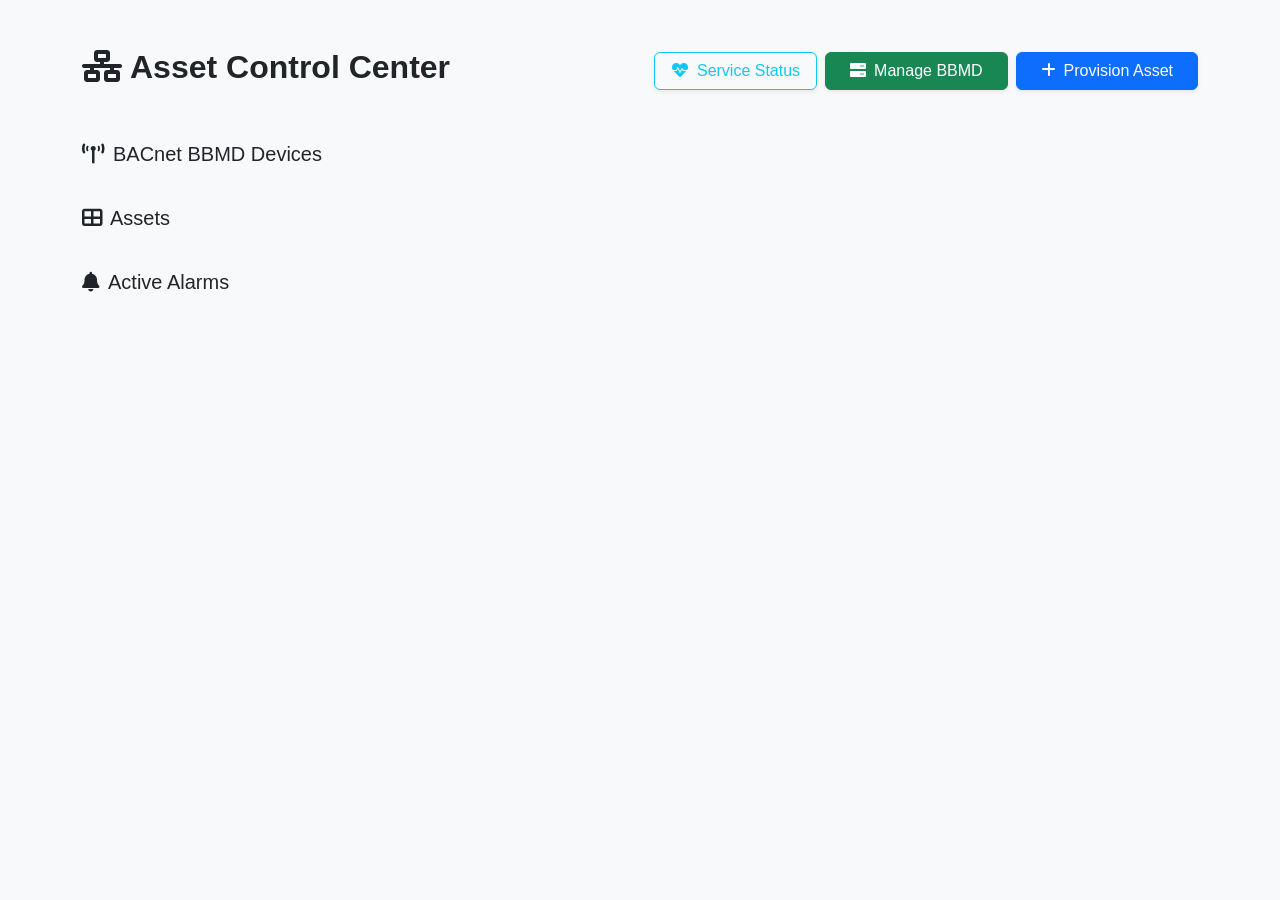
==== OLRTLabSimNET/OLRTLabSim/Pages/index.html @ b85446da "feat: Initial C#/.NET Core migration of OLRTLabSim This ports the Python-based simulator backend to " ====
<!DOCTYPE html>
<html lang="en">
<head>
    <meta charset="UTF-8">
    <meta name="viewport" content="width=device-width, initial-scale=1.0">
    <title>Asset Control Center</title>
    <link href="https://cdn.jsdelivr.net/npm/bootstrap@5.3.0/dist/css/bootstrap.min.css" rel="stylesheet">
    <link rel="stylesheet" href="https://cdnjs.cloudflare.com/ajax/libs/font-awesome/6.0.0/css/all.min.css">
    <link rel="stylesheet" href="/static/style.css">
</head>
<body class="bg-light">
    <div class="container py-5">
        <div class="d-flex justify-content-between align-items-center mb-5">
            <h2 class="fw-bold"><i class="fas fa-network-wired me-2"></i>Asset Control Center</h2>
            <div class="d-flex gap-2">
                <a class="btn btn-outline-info shadow-sm px-3" href="/status">
                    <i class="fas fa-heartbeat me-2"></i>Service Status
                </a>
                <button class="btn btn-success shadow-sm px-4" data-bs-toggle="modal" data-bs-target="#bbmdModal">
                    <i class="fas fa-server me-2"></i>Manage BBMD
                </button>
                <button class="btn btn-primary shadow-sm px-4" data-bs-toggle="modal" data-bs-target="#addModal">
                    <i class="fas fa-plus me-2"></i>Provision Asset
                </button>
            </div>
        </div>

        <!-- BBMD Section -->
        <div class="mb-4">
            <h5 class="mb-3"><i class="fas fa-broadcast-tower me-2"></i>BACnet BBMD Devices</h5>
            <div id="bbmdGrid" class="row"></div>
        </div>

        <!-- Assets Section -->
        <div class="mb-4">
            <h5 class="mb-3"><i class="fas fa-th-large me-2"></i>Assets</h5>
            <div id="assetGrid" class="row"></div>
        </div>

        <div class="mb-4">
            <h5 class="mb-3"><i class="fas fa-bell me-2"></i>Active Alarms</h5>
            <div id="alarmList" class="list-group"></div>
        </div>
    </div>

    <!-- BBMD Modal -->
    <div class="modal fade" id="bbmdModal" tabindex="-1" aria-hidden="true">
        <div class="modal-dialog modal-lg">
            <div class="modal-content">
                <div class="modal-header bg-success text-white">
                    <h5 class="modal-title">BACnet BBMD Manager</h5>
                    <button type="button" class="btn-close btn-close-white" data-bs-dismiss="modal"></button>
                </div>
                <div class="modal-body">
                    <div class="mb-3">
                        <button class="btn btn-sm btn-primary" onclick="window.showAddBBMDForm()"><i class="fas fa-plus me-1"></i>Add New BBMD</button>
                    </div>
                    <div id="bbmdList"></div>

                    <!-- Add/Edit BBMD Form (initially hidden) -->
                    <div id="addBBMDForm" style="display:none;" class="border p-3 rounded mt-3 bg-light">
                        <h6 id="bbmdFormTitle">New BBMD Configuration</h6>
                        <input type="hidden" id="bbmd_edit_id" value="">
                        <div class="row g-2">
                            <div class="col-md-6">
                                <label class="small">Name</label>
                                <input type="text" id="bbmd_name" class="form-control form-control-sm">
                            </div>
                            <div class="col-md-6">
                                <label class="small">Description</label>
                                <input type="text" id="bbmd_desc" class="form-control form-control-sm">
                            </div>
                            <div class="col-md-4">
                                <label class="small">Port</label>
                                <input type="number" id="bbmd_port" class="form-control form-control-sm" value="47808">
                            </div>
                            <div class="col-md-4">
                                <label class="small">Device ID</label>
                                <input type="number" id="bbmd_device_id" class="form-control form-control-sm" value="1234">
                            </div>
                            <div class="col-md-4">
                                <label class="small">IP Address</label>
                                <input type="text" id="bbmd_ip" class="form-control form-control-sm" value="0.0.0.0">
                            </div>
                        </div>
                        <div class="mt-2">
                            <button class="btn btn-sm btn-success" onclick="window.saveBBMD()">Save BBMD</button>
                            <button class="btn btn-sm btn-secondary" onclick="window.cancelBBMDForm()">Cancel</button>
                        </div>
                    </div>
                </div>
            </div>
        </div>
    </div>

    <div class="modal fade" id="addModal" tabindex="-1" aria-hidden="true">
        <div class="modal-dialog">
            <div class="modal-content">
                <div class="modal-header">
                    <h5 class="modal-title">Provision New Asset</h5>
                    <button type="button" class="btn-close" data-bs-dismiss="modal"></button>
                </div>
                <div class="modal-body">
                    <label class="small fw-bold">Asset Name</label>
                    <input type="text" id="name" class="form-control mb-2">
                    <div class="row mb-2">
                        <div class="col">
                            <label class="small fw-bold">Sub-Type</label>
                            <select id="sub_type" class="form-select" onchange="toggleFields('')">
                                <option value="Analog">Analog</option>
                                <option value="Digital">Digital</option>
                            </select>
                        </div>
                    </div>

                    <div class="row mb-2">
                        <div class="col">
                            <label class="small fw-bold">Protocol</label>
                            <select id="protocol" class="form-select" onchange="toggleProtocolFields('')">
                                <option value="bacnet">BACnet/IP</option>
                                <option value="modbus">Modbus TCP</option>
                                <option value="dnp3">DNP3</option>
                            </select>
                        </div>
                        <div class="col" id="object_type_container">
                            <label class="small fw-bold">Object Type</label>
                            <select id="object_type" class="form-select">
                                <option value="value">Value (R/W)</option>
                                <option value="input">Input (R)</option>
                                <option value="output">Output (W)</option>
                            </select>
                        </div>
                    </div>

                    <div id="analog_fields">
                        <div class="row mb-2">
                            <div class="col"><label class="small">Min Range</label><input type="number" id="min" class="form-control" value="0"></div>
                            <div class="col"><label class="small">Max Range</label><input type="number" id="max" class="form-control" value="100"></div>
                        </div>
                        <label class="small">Drift Rate</label>
                        <input type="number" step="0.1" id="drift" class="form-control mb-2" value="0.5">
                    </div>

                    <div id="digital_fields" style="display:none;">
                        <label class="small fw-bold">Logic</label>
                        <select id="logic_state" class="form-select mb-2"><option value="1">Normally Open</option><option value="0">Normally Closed</option></select>
                        <div class="row g-2">
                            <div class="col"><label class="small">Change Prob (%)</label><input type="number" id="prob" class="form-control" value="10"></div>
                            <div class="col"><label class="small">Check Interval (min)</label><input type="number" id="interval" class="form-control" value="15"></div>
                        </div>
                    </div>

                    <div id="bacnet_config_section" class="border-top pt-3 mt-3">
                        <h6 class="small fw-bold text-primary"><i class="fas fa-network-wired me-1"></i>BACnet Configuration</h6>

                        <label class="small fw-bold">BBMD Device <span class="text-danger">*</span></label>
                        <select id="bbmd_select" class="form-select mb-2">
                            <option value="">⚠ Select a BBMD first</option>
                        </select>
                        <small class="text-muted d-block mb-2">Select which BBMD will manage this device</small>

                        <div class="row mb-2">
                            <div class="col">
                                <label class="small fw-bold">Object Instance/Address <span class="text-danger">*</span></label>
                                <input type="number" id="addr" class="form-control" value="1" placeholder="e.g., 1, 2, 3...">
                                <small class="text-muted">Unique identifier within the BBMD</small>
                            </div>
                            <div class="col">
                                <label class="small">Icon</label>
                                <select id="icon" class="form-select">
                                    <option value="fa-thermometer-half">Temperature</option>
                                    <option value="fa-fan">Fan</option>
                                    <option value="fa-lightbulb">Light</option>
                                    <option value="fa-gauge">Pressure</option>
                                    <option value="fa-droplet">Humidity</option>
                                    <option value="fa-bolt">Power</option>
                                    <option value="fa-water">Flow/Water</option>
                                    <option value="fa-gears">Motor/Drive</option>
                                    <option value="fa-industry">Industrial</option>
                                </select>
                            </div>
                        </div>
                        <label class="small fw-bold">BACnet Extra Properties (JSON)</label>
                        <textarea id="bacnet_properties" class="form-control mb-2" rows="2" placeholder='{"units":"degreesCelsius"}'>{}</textarea>
                        <small class="text-muted d-block">Optional BACnet object properties in JSON (e.g. units, description, resolution).</small>
                    </div>

                    <div id="modbus_config_section" class="border-top pt-3 mt-3" style="display:none;">
                        <h6 class="small fw-bold text-warning"><i class="fas fa-network-wired me-1"></i>Modbus TCP Configuration</h6>
                        <div class="row mb-2">
                            <div class="col">
                                <label class="small fw-bold">Register Address <span class="text-danger">*</span></label>
                                <input type="number" id="modbus_addr" class="form-control" value="1" placeholder="e.g., 40001">
                                <small class="text-muted">Modbus register address</small>
                            </div>
                            <div class="col">
                                <label class="small">Icon</label>
                                <select id="modbus_icon" class="form-select">
                                    <option value="fa-thermometer-half">Temperature</option>
                                    <option value="fa-fan">Fan</option>
                                    <option value="fa-lightbulb">Light</option>
                                    <option value="fa-gauge">Pressure</option>
                                    <option value="fa-droplet">Humidity</option>
                                    <option value="fa-bolt">Power</option>
                                    <option value="fa-water">Flow/Water</option>
                                    <option value="fa-gears">Motor/Drive</option>
                                    <option value="fa-industry">Industrial</option>
                                </select>
                            </div>
                        </div>
                        <div class="row mb-2">
                            <div class="col">
                                <label class="small fw-bold">Modbus IP</label>
                                <input type="text" id="modbus_ip" class="form-control" value="0.0.0.0">
                            </div>
                            <div class="col">
                                <label class="small fw-bold">Modbus Port</label>
                                <input type="number" id="modbus_port" class="form-control" value="5020">
                            </div>
                        </div>
                        <div class="row mb-2">
                            <div class="col">
                                <label class="small fw-bold">Unit ID</label>
                                <input type="number" id="modbus_unit_id" class="form-control" value="1">
                            </div>
                            <div class="col">
                                <label class="small fw-bold">Register Type</label>
                                <select id="modbus_register_type" class="form-select">
                                    <option value="holding">Holding Register</option>
                                    <option value="input">Input Register</option>
                                    <option value="coil">Coil</option>
                                    <option value="discrete">Discrete Input</option>
                                </select>
                            </div>
                        </div>
                        <div class="form-check mb-2">
                            <input class="form-check-input" type="checkbox" id="modbus_zero_based" checked>
                            <label class="form-check-label small fw-bold" for="modbus_zero_based">Zero-based reference addressing</label>
                        </div>
                        <small class="text-muted d-block mb-2">Recommended for Kepware-style references (e.g., 40001 resolves to offset 0).</small>
                        <div class="mb-2">
                            <label class="small fw-bold">32-bit Word Order</label>
                            <select id="modbus_word_order" class="form-select">
                                <option value="low_high">First Word Low (Kepware default)</option>
                                <option value="high_low">First Word High</option>
                            </select>
                        </div>
                        <div class="border rounded p-2 bg-light">
                            <label class="small fw-bold">Alarm Mapping (Optional)</label>
                            <div class="row g-2 mt-1">
                                <div class="col">
                                    <label class="small">Alarm Address</label>
                                    <input type="number" id="modbus_alarm_address" class="form-control" placeholder="e.g., 1001">
                                </div>
                                <div class="col">
                                    <label class="small">Alarm Bit (0-15)</label>
                                    <input type="number" id="modbus_alarm_bit" class="form-control" min="0" max="15" value="0">
                                </div>
                            </div>
                            <small class="text-muted d-block mt-1">For coil/discrete, alarm address is written as 0/1. For register types, alarm bit is set/cleared in a holding register word.</small>
                        </div>
                    </div>

                    <div id="dnp3_config_section" class="border-top pt-3 mt-3" style="display:none;">
                        <h6 class="small fw-bold text-secondary"><i class="fas fa-network-wired me-1"></i>DNP3 Configuration</h6>
                        <div class="row mb-2">
                            <div class="col">
                                <label class="small fw-bold">Point Index <span class="text-danger">*</span></label>
                                <input type="number" id="dnp3_addr" class="form-control" value="0" placeholder="e.g., 0">
                            </div>
                            <div class="col">
                                <label class="small">Icon</label>
                                <select id="dnp3_icon" class="form-select">
                                    <option value="fa-thermometer-half">Temperature</option>
                                    <option value="fa-fan">Fan</option>
                                    <option value="fa-lightbulb">Light</option>
                                    <option value="fa-gauge">Pressure</option>
                                    <option value="fa-droplet">Humidity</option>
                                    <option value="fa-bolt">Power</option>
                                    <option value="fa-water">Flow/Water</option>
                                    <option value="fa-gears">Motor/Drive</option>
                                    <option value="fa-industry">Industrial</option>
                                </select>
                            </div>
                        </div>
                        <div class="row mb-2">
                            <div class="col">
                                <label class="small fw-bold">DNP3 IP</label>
                                <input type="text" id="dnp3_ip" class="form-control" value="0.0.0.0">
                            </div>
                            <div class="col">
                                <label class="small fw-bold">DNP3 Port</label>
                                <input type="number" id="dnp3_port" class="form-control" value="20000">
                            </div>
                        </div>
                        <div class="row mb-2">
                            <div class="col">
                                <label class="small fw-bold">DNP Server Address</label>
                                <input type="number" id="dnp3_outstation_address" class="form-control" value="10">
                            </div>
                            <div class="col">
                                <label class="small fw-bold">DNP Client Address</label>
                                <input type="number" id="dnp3_master_address" class="form-control" value="1">
                            </div>
                        </div>
                        <div class="row mb-2">
                            <div class="col">
                                <label class="small fw-bold">Point Class</label>
                                <select id="dnp3_point_class" class="form-select">
                                    <option value="device_attributes">Device Attributes (Grp 0, R)</option>
                                    <option value="binary_input">Binary Input (Grp 1, R)</option>
                                    <option value="double_bit_input">Double-Bit Input (Grp 3, R)</option>
                                    <option value="binary_output">Binary Output (Grp 10, R/W)</option>
                                    <option value="binary_output_command">Binary Output Command (Grp 12, R/W)</option>
                                    <option value="counter">Counter (Grp 20, R)</option>
                                    <option value="frozen_counter">Frozen Counter (Grp 21, R)</option>
                                    <option value="analog_input">Analog Input (Grp 30, R)</option>
                                    <option value="analog_input_deadband">Analog Input Deadband (Grp 34, R)</option>
                                    <option value="analog_output">Analog Output (Grp 40, R/W)</option>
                                    <option value="analog_output_command">Analog Output Command (Grp 41, R/W)</option>
                                    <option value="time_and_date">Time and Date (Grp 50, R)</option>
                                    <option value="class_poll_data_request">Class Poll Data Request (Grp 60, W)</option>
                                    <option value="file_identifiers">File Identifiers (Grp 70, R/W)</option>
                                    <option value="internal_indications">Internal Indications (Grp 80, R)</option>
                                    <option value="data_sets">Data Sets (Grp 87, R/W)</option>
                                    <option value="octet_string">Octet String (Grp 110, R/W)</option>
                                    <option value="authentication">Authentication (Grp 120, R/W)</option>
                                </select>
                            </div>
                            <div class="col">
                                <label class="small fw-bold">Event Class</label>
                                <select id="dnp3_event_class" class="form-select">
                                    <option value="1">Class 1</option>
                                    <option value="2">Class 2</option>
                                    <option value="3">Class 3</option>
                                </select>
                            </div>
                        </div>
                        <div class="mb-2">
                            <label class="small fw-bold">Static Variation</label>
                            <input type="number" id="dnp3_static_variation" class="form-control" value="0">
                        </div>
                    </div>

                    <div class="bg-secondary text-white p-2 rounded small mt-2" style="display:none;">
                        <div class="row">
                            <div class="col">BACnet Port: <input type="number" id="bac_port" class="form-control form-control-sm" value="47808"></div>
                            <div class="col">Device ID: <input type="number" id="bac_id" class="form-control form-control-sm" value="1234"></div>
                        </div>
                    </div>
                </div>
                <div class="modal-footer"><button class="btn btn-primary w-100" onclick="saveNewAsset()">Deploy</button></div>
            </div>
        </div>
    </div>

    <div class="modal fade" id="editModal" tabindex="-1" aria-hidden="true">
        <div class="modal-dialog">
            <div class="modal-content border-warning">
                <div class="modal-header bg-warning">
                    <h5 class="modal-title">Reconfigure Asset</h5>
                    <button type="button" class="btn-close" data-bs-dismiss="modal"></button>
                </div>
                <div class="modal-body">
                    <input type="hidden" id="edit_name">
                    <div class="row mb-2">
                        <div class="col"><label class="small fw-bold">Sub-Type</label><select id="edit_sub_type" class="form-select" onchange="toggleFields('edit_')"><option value="Analog">Analog</option><option value="Digital">Digital</option></select></div>
                    </div>

                    <div class="row mb-2">
                        <div class="col">
                            <label class="small fw-bold">Protocol</label>
                            <select id="edit_protocol" class="form-select" onchange="toggleProtocolFields('edit_')"><option value="bacnet">BACnet</option><option value="modbus">Modbus</option><option value="dnp3">DNP3</option></select>
                        </div>
                        <div class="col" id="edit_object_type_container">
                            <label class="small fw-bold">Object Type</label>
                            <select id="edit_object_type" class="form-select">
                                <option value="value">Value (R/W)</option>
                                <option value="input">Input (R)</option>
                                <option value="output">Output (W)</option>
                            </select>
                        </div>
                    </div>

                    <div id="edit_analog_fields">
                        <div class="row mb-2">
                            <div class="col"><label class="small">Min Range</label><input type="number" id="edit_min" class="form-control"></div>
                            <div class="col"><label class="small">Max Range</label><input type="number" id="edit_max" class="form-control"></div>
                        </div>
                        <label class="small">Drift Rate</label><input type="number" step="0.1" id="edit_drift" class="form-control mb-2">
                    </div>

                    <div id="edit_digital_fields" style="display:none;">
                        <label class="small">Logic</label>
                        <select id="edit_logic_state" class="form-select mb-2"><option value="1">Normally Open</option><option value="0">Normally Closed</option></select>
                        <div class="row g-2">
                            <div class="col"><label class="small">Change Prob (%)</label><input type="number" id="edit_prob" class="form-control"></div>
                            <div class="col"><label class="small">Check Interval (min)</label><input type="number" id="edit_interval" class="form-control"></div>
                        </div>
                    </div>

                    <div id="edit_bacnet_config_section" class="border-top pt-3 mt-3">
                        <h6 class="small fw-bold text-primary"><i class="fas fa-network-wired me-1"></i>BACnet Configuration</h6>

                        <label class="small fw-bold">BBMD Device <span class="text-danger">*</span></label>
                        <select id="edit_bbmd_select" class="form-select mb-2">
                            <option value="">⚠ Select a BBMD first</option>
                        </select>
                        <small class="text-muted d-block mb-2">Select which BBMD will manage this device</small>

                        <div class="row mb-2">
                            <div class="col">
                                <label class="small fw-bold">Object Instance/Address <span class="text-danger">*</span></label>
                                <input type="number" id="edit_addr" class="form-control" placeholder="e.g., 1, 2, 3...">
                                <small class="text-muted">Unique identifier within the BBMD</small>
                            </div>
                            <div class="col">
                                <label class="small">Icon</label>
                                <select id="edit_icon" class="form-select">
                                    <option value="fa-thermometer-half">Temperature</option>
                                    <option value="fa-fan">Fan</option>
                                    <option value="fa-lightbulb">Light</option>
                                    <option value="fa-gauge">Pressure</option>
                                    <option value="fa-droplet">Humidity</option>
                                    <option value="fa-bolt">Power</option>
                                    <option value="fa-water">Flow/Water</option>
                                    <option value="fa-gears">Motor/Drive</option>
                                    <option value="fa-industry">Industrial</option>
                                </select>
                            </div>
                        </div>
                        <label class="small fw-bold">BACnet Extra Properties (JSON)</label>
                        <textarea id="edit_bacnet_properties" class="form-control mb-2" rows="2" placeholder='{"units":"degreesCelsius"}'>{}</textarea>
                        <small class="text-muted d-block">Optional BACnet object properties in JSON (e.g. units, description, resolution).</small>
                    </div>

                    <div id="edit_modbus_config_section" class="border-top pt-3 mt-3" style="display:none;">
                        <h6 class="small fw-bold text-warning"><i class="fas fa-network-wired me-1"></i>Modbus TCP Configuration</h6>
                        <div class="row mb-2">
                            <div class="col">
                                <label class="small fw-bold">Register Address <span class="text-danger">*</span></label>
                                <input type="number" id="edit_modbus_addr" class="form-control" placeholder="e.g., 40001">
                                <small class="text-muted">Modbus register address</small>
                            </div>
                            <div class="col">
                                <label class="small">Icon</label>
                                <select id="edit_modbus_icon" class="form-select">
                                    <option value="fa-thermometer-half">Temperature</option>
                                    <option value="fa-fan">Fan</option>
                                    <option value="fa-lightbulb">Light</option>
                                    <option value="fa-gauge">Pressure</option>
                                    <option value="fa-droplet">Humidity</option>
                                    <option value="fa-bolt">Power</option>
                                    <option value="fa-water">Flow/Water</option>
                                    <option value="fa-gears">Motor/Drive</option>
                                    <option value="fa-industry">Industrial</option>
                                </select>
                            </div>
                        </div>
                        <div class="row mb-2">
                            <div class="col">
                                <label class="small fw-bold">Modbus IP</label>
                                <input type="text" id="edit_modbus_ip" class="form-control">
                            </div>
                            <div class="col">
                                <label class="small fw-bold">Modbus Port</label>
                                <input type="number" id="edit_modbus_port" class="form-control">
                            </div>
                        </div>
                        <div class="row mb-2">
                            <div class="col">
                                <label class="small fw-bold">Unit ID</label>
                                <input type="number" id="edit_modbus_unit_id" class="form-control">
                            </div>
                            <div class="col">
                                <label class="small fw-bold">Register Type</label>
                                <select id="edit_modbus_register_type" class="form-select">
                                    <option value="holding">Holding Register</option>
                                    <option value="input">Input Register</option>
                                    <option value="coil">Coil</option>
                                    <option value="discrete">Discrete Input</option>
                                </select>
                            </div>
                        </div>
                        <div class="form-check mb-2">
                            <input class="form-check-input" type="checkbox" id="edit_modbus_zero_based" checked>
                            <label class="form-check-label small fw-bold" for="edit_modbus_zero_based">Zero-based reference addressing</label>
                        </div>
                        <div class="mb-2">
                            <label class="small fw-bold">32-bit Word Order</label>
                            <select id="edit_modbus_word_order" class="form-select">
                                <option value="low_high">First Word Low (Kepware default)</option>
                                <option value="high_low">First Word High</option>
                            </select>
                        </div>
                        <div class="border rounded p-2 bg-light">
                            <label class="small fw-bold">Alarm Mapping (Optional)</label>
                            <div class="row g-2 mt-1">
                                <div class="col">
                                    <label class="small">Alarm Address</label>
                                    <input type="number" id="edit_modbus_alarm_address" class="form-control" placeholder="e.g., 1001">
                                </div>
                                <div class="col">
                                    <label class="small">Alarm Bit (0-15)</label>
                                    <input type="number" id="edit_modbus_alarm_bit" class="form-control" min="0" max="15" value="0">
                                </div>
                            </div>
                            <small class="text-muted d-block mt-1">For coil/discrete, alarm address is written as 0/1. For register types, alarm bit is set/cleared in a holding register word.</small>
                        </div>
                    </div>

                    <div id="edit_dnp3_config_section" class="border-top pt-3 mt-3" style="display:none;">
                        <h6 class="small fw-bold text-secondary"><i class="fas fa-network-wired me-1"></i>DNP3 Configuration</h6>
                        <div class="row mb-2">
                            <div class="col">
                                <label class="small fw-bold">Point Index <span class="text-danger">*</span></label>
                                <input type="number" id="edit_dnp3_addr" class="form-control" placeholder="e.g., 0">
                            </div>
                            <div class="col">
                                <label class="small">Icon</label>
                                <select id="edit_dnp3_icon" class="form-select">
                                    <option value="fa-thermometer-half">Temperature</option>
                                    <option value="fa-fan">Fan</option>
                                    <option value="fa-lightbulb">Light</option>
                                    <option value="fa-gauge">Pressure</option>
                                    <option value="fa-droplet">Humidity</option>
                                    <option value="fa-bolt">Power</option>
                                    <option value="fa-water">Flow/Water</option>
                                    <option value="fa-gears">Motor/Drive</option>
                                    <option value="fa-industry">Industrial</option>
                                </select>
                            </div>
                        </div>
                        <div class="row mb-2">
                            <div class="col">
                                <label class="small fw-bold">DNP3 IP</label>
                                <input type="text" id="edit_dnp3_ip" class="form-control">
                            </div>
                            <div class="col">
                                <label class="small fw-bold">DNP3 Port</label>
                                <input type="number" id="edit_dnp3_port" class="form-control">
                            </div>
                        </div>
                        <div class="row mb-2">
                            <div class="col">
                                <label class="small fw-bold">DNP Server Address</label>
                                <input type="number" id="edit_dnp3_outstation_address" class="form-control">
                            </div>
                            <div class="col">
                                <label class="small fw-bold">DNP Client Address</label>
                                <input type="number" id="edit_dnp3_master_address" class="form-control">
                            </div>
                        </div>
                        <div class="row mb-2">
                            <div class="col">
                                <label class="small fw-bold">Point Class</label>
                                <select id="edit_dnp3_point_class" class="form-select">
                                    <option value="device_attributes">Device Attributes (Grp 0, R)</option>
                                    <option value="binary_input">Binary Input (Grp 1, R)</option>
                                    <option value="double_bit_input">Double-Bit Input (Grp 3, R)</option>
                                    <option value="binary_output">Binary Output (Grp 10, R/W)</option>
                                    <option value="binary_output_command">Binary Output Command (Grp 12, R/W)</option>
                                    <option value="counter">Counter (Grp 20, R)</option>
                                    <option value="frozen_counter">Frozen Counter (Grp 21, R)</option>
                                    <option value="analog_input">Analog Input (Grp 30, R)</option>
                                    <option value="analog_input_deadband">Analog Input Deadband (Grp 34, R)</option>
                                    <option value="analog_output">Analog Output (Grp 40, R/W)</option>
                                    <option value="analog_output_command">Analog Output Command (Grp 41, R/W)</option>
                                    <option value="time_and_date">Time and Date (Grp 50, R)</option>
                                    <option value="class_poll_data_request">Class Poll Data Request (Grp 60, W)</option>
                                    <option value="file_identifiers">File Identifiers (Grp 70, R/W)</option>
                                    <option value="internal_indications">Internal Indications (Grp 80, R)</option>
                                    <option value="data_sets">Data Sets (Grp 87, R/W)</option>
                                    <option value="octet_string">Octet String (Grp 110, R/W)</option>
                                    <option value="authentication">Authentication (Grp 120, R/W)</option>
                                </select>
                            </div>
                            <div class="col">
                                <label class="small fw-bold">Event Class</label>
                                <select id="edit_dnp3_event_class" class="form-select">
                                    <option value="1">Class 1</option>
                                    <option value="2">Class 2</option>
                                    <option value="3">Class 3</option>
                                </select>
                            </div>
                        </div>
                        <div class="mb-2">
                            <label class="small fw-bold">Static Variation</label>
                            <input type="number" id="edit_dnp3_static_variation" class="form-control">
                        </div>
                    </div>

                    <div class="bg-secondary text-white p-2 rounded small mt-2" style="display:none;">
                        <div class="row">
                            <div class="col"><label class="small">BACnet Port</label><input type="number" id="edit_bac_port" class="form-control form-control-sm"></div>
                            <div class="col"><label class="small">Dev ID</label><input type="number" id="edit_bac_id" class="form-control form-control-sm"></div>
                        </div>
                    </div>
                </div>
                <div class="modal-footer"><button class="btn btn-warning w-100" onclick="saveAssetEdit()">Apply Changes</button></div>
            </div>
        </div>
    </div>

    <script src="https://cdn.jsdelivr.net/npm/bootstrap@5.3.0/dist/js/bootstrap.bundle.min.js"></script>
    <script src="/static/script.js"></script>
</body>
</html>
---- static/style.css ----
:root {
    --industrial-blue: #0d6efd;
    --override-orange: #fd7e14;
}

body {
    background-color: #f8f9fa;
    font-family: 'Inter', -apple-system, sans-serif;
}

.asset-card {
    border: 1px solid #e0e0e0;
    border-radius: 12px;
    background: white;
    transition: all 0.2s ease-in-out;
}

.asset-card.overridden {
    border: 2px solid var(--override-orange);
    background-color: #fffaf5;
}

.icon-container {
    height: 80px;
    display: flex;
    align-items: center;
    justify-content: center;
}

.icon-container i {
    font-size: 2.5rem;
    color: #495057;
}

.value-display {
    font-family: 'JetBrains Mono', 'Courier New', monospace;
    font-weight: 700;
    color: #212529;
}
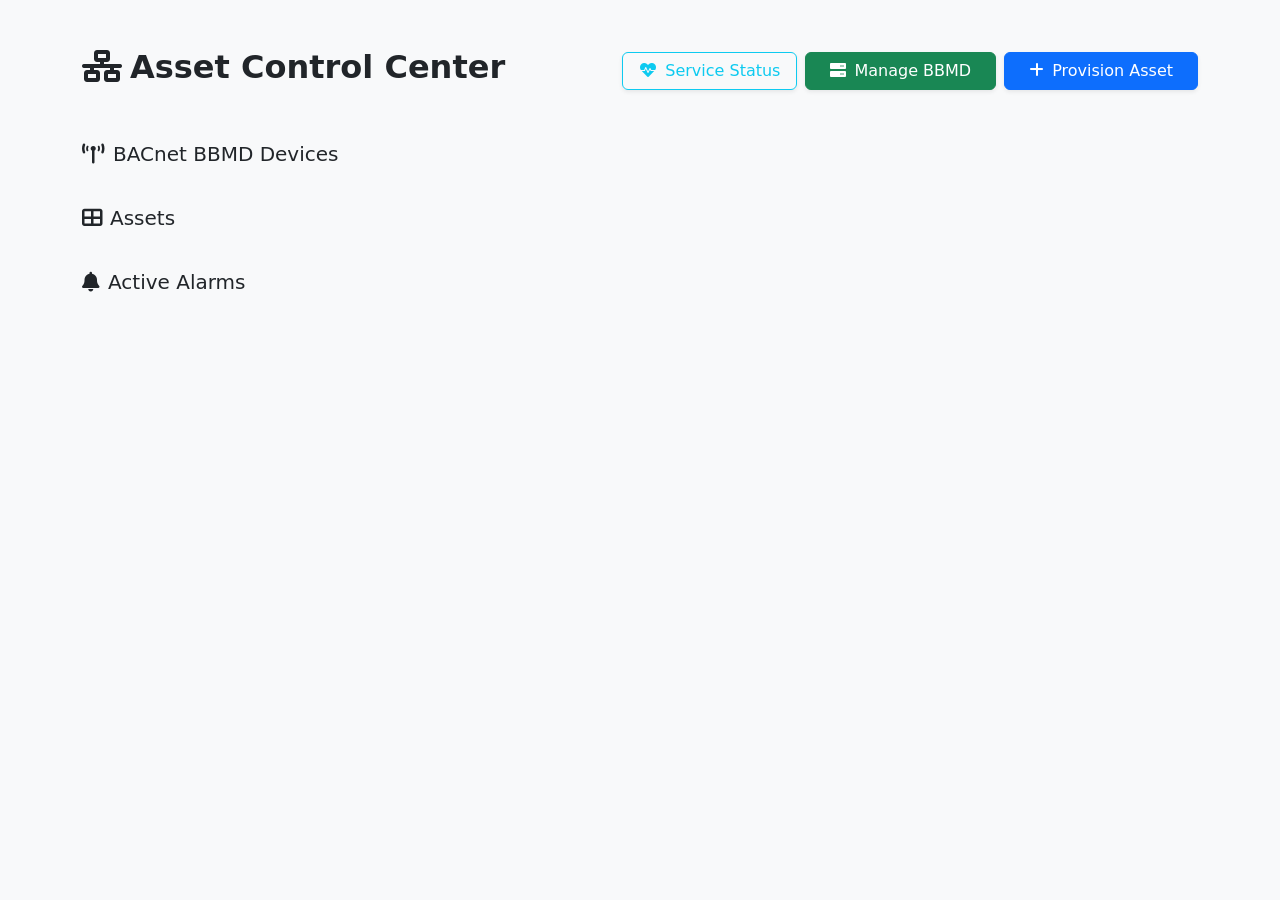
==== commit 9885720b: "fix: Restore /status route and fix static file paths - Mapped `/status` route directly to `Pages/bac" ====
--- a/OLRTLabSimNET/OLRTLabSim/Pages/index.html
+++ b/OLRTLabSimNET/OLRTLabSim/Pages/index.html
@@ -6,7 +6,7 @@
     <title>Asset Control Center</title>
     <link href="https://cdn.jsdelivr.net/npm/bootstrap@5.3.0/dist/css/bootstrap.min.css" rel="stylesheet">
     <link rel="stylesheet" href="https://cdnjs.cloudflare.com/ajax/libs/font-awesome/6.0.0/css/all.min.css">
-    <link rel="stylesheet" href="/static/style.css">
+    <link rel="stylesheet" href="/style.css">
 </head>
 <body class="bg-light">
     <div class="container py-5">
@@ -603,6 +603,6 @@
     </div>
 
     <script src="https://cdn.jsdelivr.net/npm/bootstrap@5.3.0/dist/js/bootstrap.bundle.min.js"></script>
-    <script src="/static/script.js"></script>
+    <script src="/script.js"></script>
 </body>
 </html>
